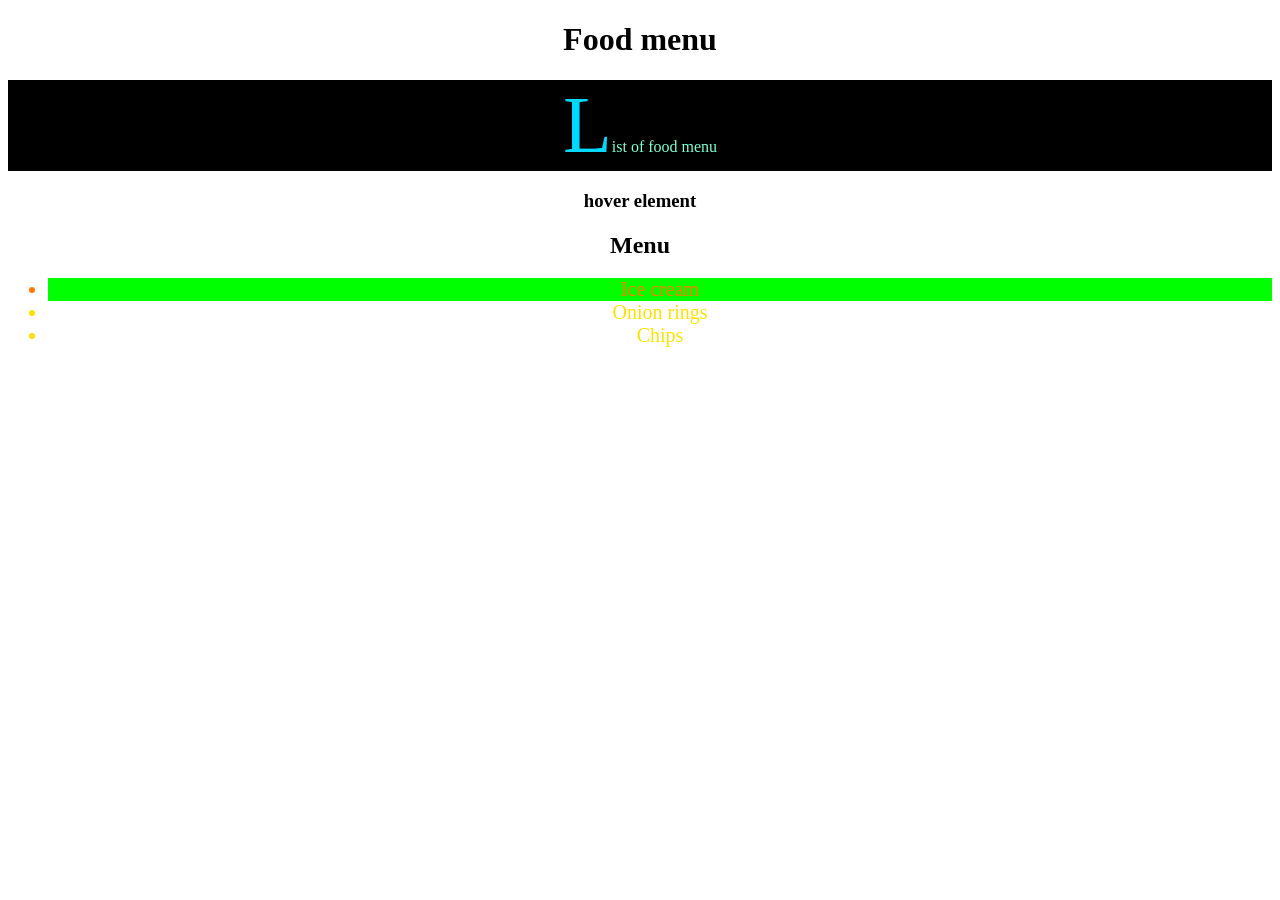
==== index6.html @ 96d9a367 "Advanced Selectors, Pseudo Classes, and ..." ====
<!DOCTYPE html>
<html lang="en">
<head>
    <meta charset="UTF-8">
    <meta name="viewport" content="width=device-width, initial-scale=1.0">
    <title>Document</title>
    <link rel="stylesheet" href="index6.css">
</head>
<body>
    <h1>Food menu</h1>
    <p>List of food menu</p>

    <h3>hover element</h3>
    <h2>
        Menu
    </h2>
    <ul>
        <li>Ice cream</li>
        <li>Onion rings</li>
        <li>Chips</li>
    </ul>
</body>
</html>
---- index6.css ----
body{
    text-align: center;
}
h1+p{
    background-color: #000000;
    color:aquamarine
}
h3:hover{
    color: rgb(0, 42, 255);
    background-color: rgb(255, 0, 0);
}
p::first-letter{
    color: rgb(0, 217, 255);
    font-size: 80px;
}
ul>li{
    font-size: 20px;
    color: rgb(255, 225, 0);
}
ul li:nth-child(1){
color: rgb(255, 123, 0);
background-color: rgb(0, 255, 0);
}
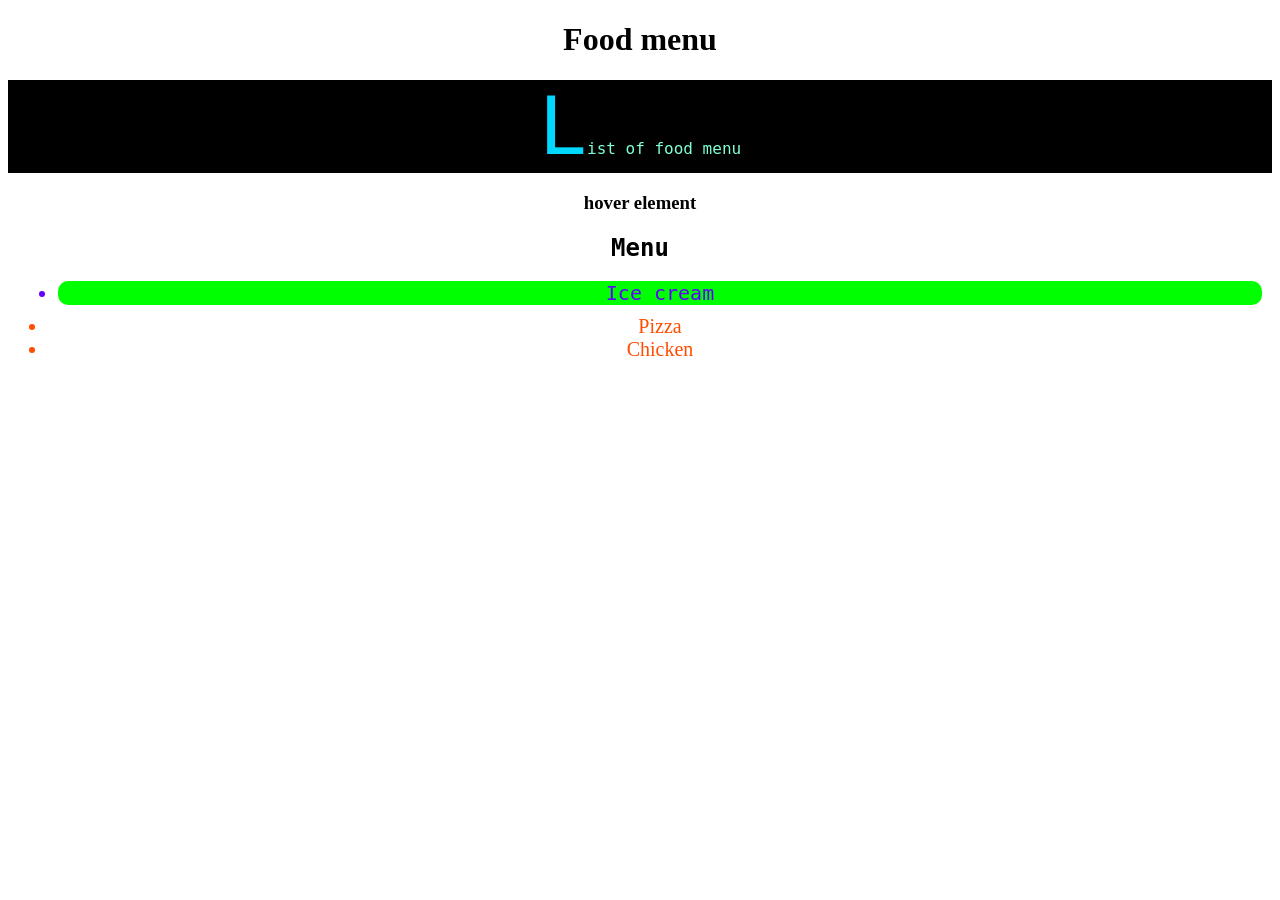
==== commit 95b84614: "Advanced Selectors, Pseudo Classes project project" ====
--- a/index6.html
+++ b/index6.html
@@ -16,8 +16,8 @@
     </h2>
     <ul>
         <li>Ice cream</li>
-        <li>Onion rings</li>
-        <li>Chips</li>
+        <li>Pizza</li>
+        <li>Chicken</li>
     </ul>
 </body>
 </html>
--- a/index6.css
+++ b/index6.css
@@ -3,11 +3,18 @@
 }
 h1+p{
     background-color: #000000;
-    color:aquamarine
+    color:aquamarine;
+   font-family: 'JetBrains Mono', 'Fira Code', 'Cascadia Code', monospace;
+
+}
+h2{
+    font-family: 'Trebuchet MS', georgia, monospace, times;
 }
 h3:hover{
     color: rgb(0, 42, 255);
     background-color: rgb(255, 0, 0);
+    font-family: 'SF Mono', 'Segoe UI Mono', 'Roboto Mono', monospace;
+
 }
 p::first-letter{
     color: rgb(0, 217, 255);
@@ -15,10 +22,13 @@
 }
 ul>li{
     font-size: 20px;
-    color: rgb(255, 225, 0);
+    color: rgb(255, 77, 0);
 }
 ul li:nth-child(1){
-color: rgb(255, 123, 0);
+color: rgb(98, 0, 255);
 background-color: rgb(0, 255, 0);
+border-radius:10px;
+margin: 10px;
+font-family: 'Trebuchet MS', georgia, monospace, times;
 }
 
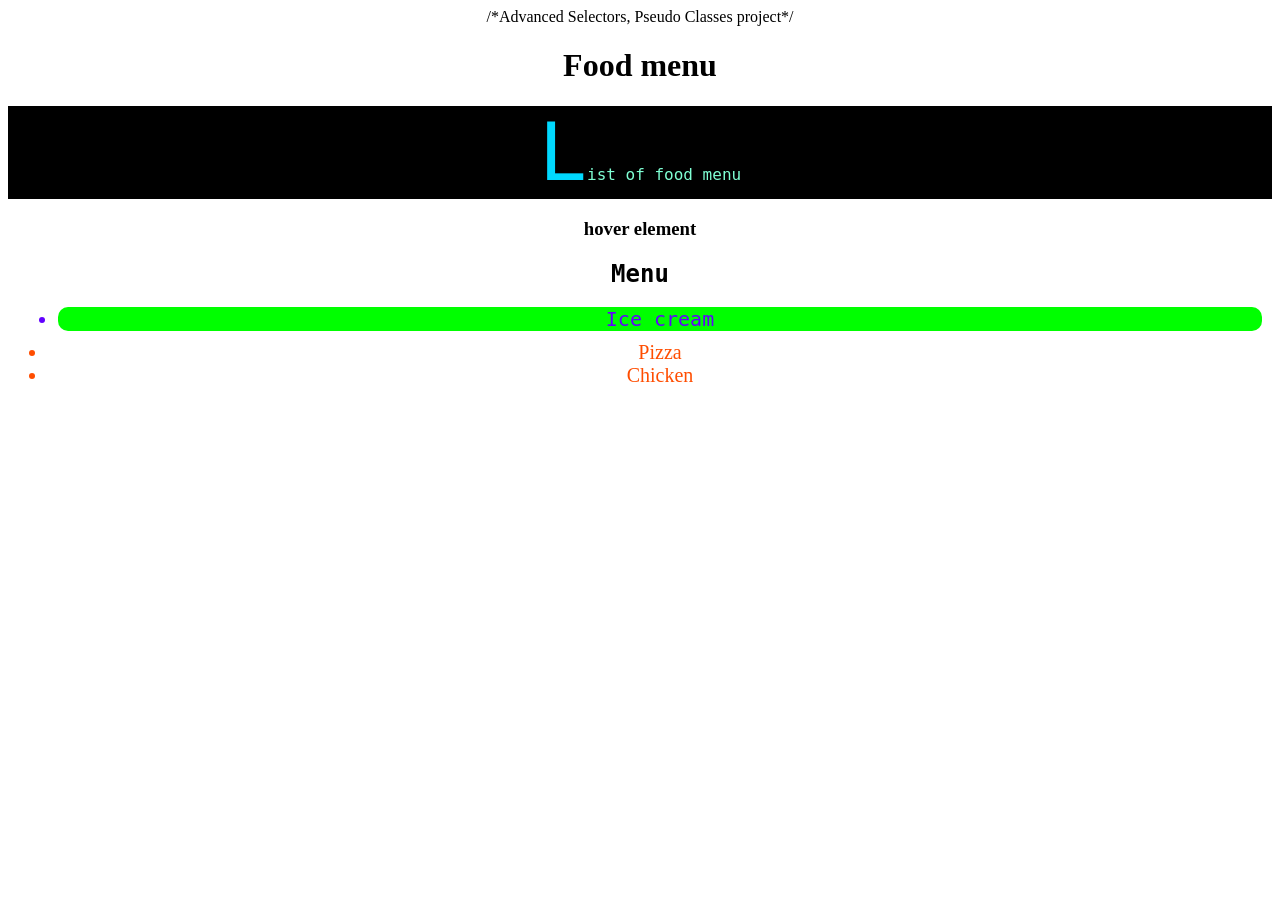
==== commit 9a56c8d3: "Add advanced selectors project comment to HTML file" ====
--- a/index6.html
+++ b/index6.html
@@ -1,3 +1,4 @@
+/*Advanced Selectors, Pseudo Classes project*/
 <!DOCTYPE html>
 <html lang="en">
 <head>
@@ -20,4 +21,4 @@
         <li>Chicken</li>
     </ul>
 </body>
-</html>+</html>
